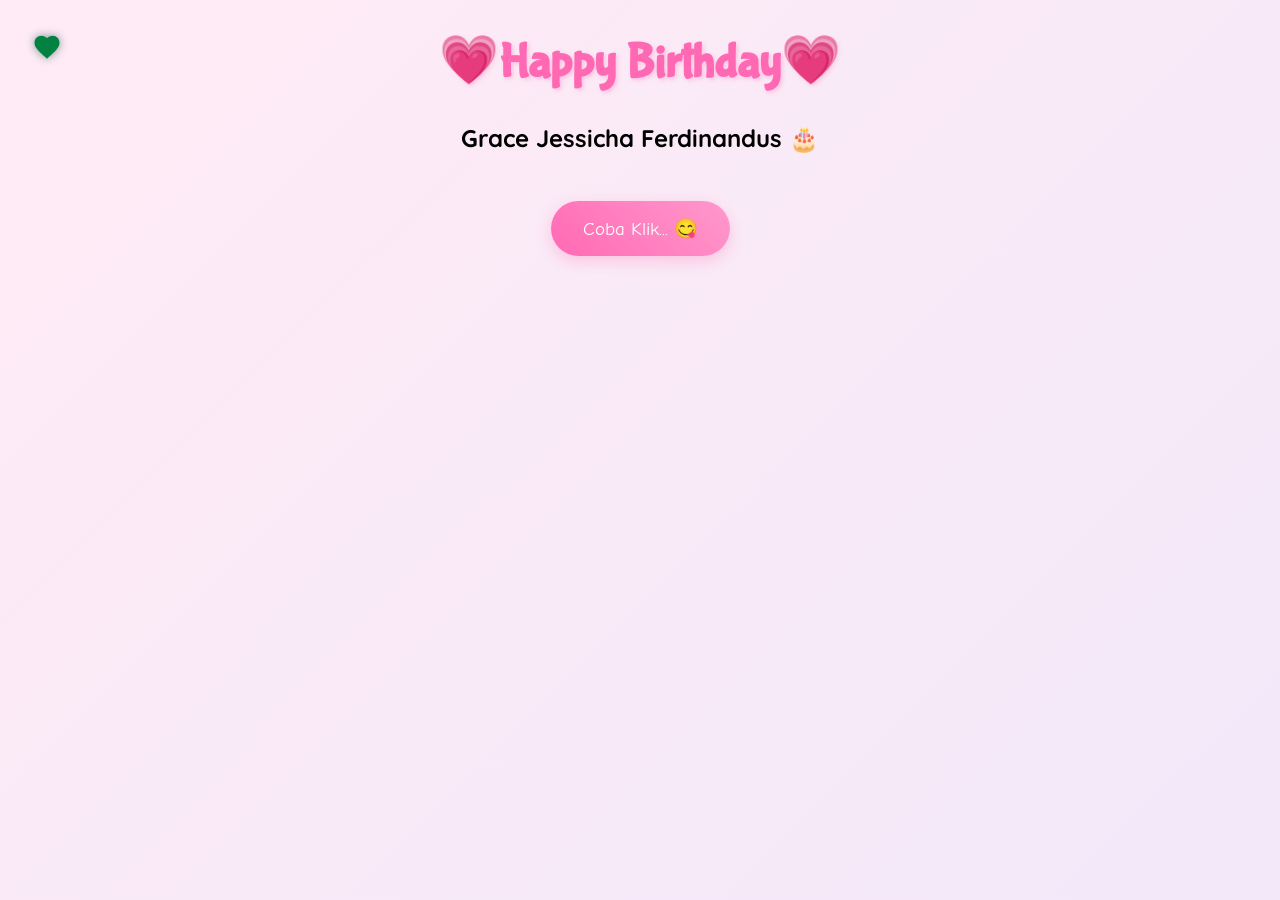
==== cause.html @ 7a8a2a68 "first commit" ====
<!doctype html>
<html lang="en">
  <head>
    <meta charset="UTF-8" />
    <meta name="viewport" content="width=device-width, initial-scale=1.0" />
    <title>Happy BirthDay 🎂</title>
    <script src="https://cdnjs.cloudflare.com/ajax/libs/gsap/3.12.2/gsap.min.js"></script>
    <link rel="stylesheet" href="./cause.css" />
    <style></style>
  </head>
  <body>
    <div class="custom-cursor">
      <svg viewBox="0 0 24 24">
        <path
          fill="#ff69b4"
          d="M12 21.35l-1.45-1.32C5.4 15.36 2 12.28 2 8.5 2 5.42 4.42 3 7.5 3c1.74 0 3.41.81 4.5 2.09C13.09 3.81 14.76 3 16.5 3 19.58 3 22 5.42 22 8.5c0 3.78-3.4 6.86-8.55 11.54L12 21.35z" />
      </svg>
    </div>

    <div class="container">
      <h1>💗Happy Birthday💗</h1>
      <h2>Grace Jessicha Ferdinandus 🎂</h2>

      <div id="reasons-container"></div>

      <button class="shuffle-button">Coba Klik... 😋</button>
      <div class="reason-counter"></div>

      <div class="ending-section">
        <div class="teddy-hug">
          <img src="./d1.jpg" alt="Teddy Hug" />
        </div>
        <div class="ending-text">You're the BESTEST ! 💖</div>
      </div>
    </div>

    <script src="cause.js"></script>
  </body>
</html>
---- cause.css ----
@import url("https://fonts.googleapis.com/css2?family=Bubblegum+Sans&family=Comic+Neue:wght@700&family=Quicksand:wght@500&display=swap");

* {
  margin: 0;
  padding: 0;
  box-sizing: border-box;
  cursor: none;
}

body {
  min-height: 100vh;
  background: linear-gradient(-45deg, #ffe6e6, #e6e6ff, #ffebf5);
  background-size: 400% 400%;
  animation: gradientBG 15s ease infinite;
  font-family: "Quicksand", sans-serif;
  overflow-x: hidden;
  padding: 2rem;
}

.custom-cursor {
  width: 30px;
  height: 30px;
  position: fixed;
  pointer-events: none;
  z-index: 9999;
  mix-blend-mode: difference;
  transition: transform 0.1s;
}

.custom-cursor svg {
  width: 100%;
  height: 100%;
  filter: drop-shadow(0 0 5px rgba(255, 182, 193, 0.5));
}

.container {
  max-width: 1200px;
  margin: 0 auto;
  text-align: center;
  position: relative;
  z-index: 1;
}

h1 {
  font-family: "Bubblegum Sans", cursive;
  font-size: 3rem;
  color: #ff69b4;
  text-shadow: 2px 2px 4px rgba(255, 105, 180, 0.3);
  margin-bottom: 2rem;
  animation: bounce 1s ease infinite;
}

.reason-card {
  background: rgba(255, 255, 255, 0.9);
  border-radius: 20px;
  padding: 2rem;
  margin: 1.5rem;
  box-shadow: 0 5px 15px rgba(0, 0, 0, 0.1);
  transition:
    transform 0.3s,
    box-shadow 0.3s;
  cursor: pointer;
  position: relative;
  overflow: hidden;
}

.reason-card:hover {
  transform: translateY(-5px);
  box-shadow: 0 8px 25px rgba(255, 105, 180, 0.2);
}

.reason-text {
  font-size: 1.2rem;
  margin-bottom: 1rem;
  position: relative;
  z-index: 2;
}

.reason-counter {
  font-size: 0.9rem;
  color: #ff69b4;
  margin-bottom: 1rem;
  opacity: 0.7;
  font-family: "Comic Neue", cursive;
}

.gif-overlay {
  position: absolute;
  top: 0;
  left: 0;
  width: 100%;
  height: 100%;
  background: rgba(255, 255, 255, 0.95);
  display: flex;
  align-items: center;
  justify-content: center;
  opacity: 0;
  transition: opacity 0.3s;
  z-index: 1;
}

.reason-card:hover .gif-overlay {
  opacity: 1;
}

.shuffle-button {
  background: linear-gradient(45deg, #ff69b4, #ff99cc);
  border: none;
  border-radius: 50px;
  padding: 1rem 2rem;
  font-size: 1.2rem;
  color: white;

  /* Jarak antara card dan tombol */
  margin: 3rem 0 2rem;

  cursor: pointer;
  transition: all 0.3s;
  font-family: "Comic Neue", cursive;
  box-shadow: 0 5px 15px rgba(255, 105, 180, 0.3);
}

.shuffle-button:hover {
  transform: scale(1.1);
}

.shuffle-button.story-mode {
  background: linear-gradient(45deg, #9b6dff, #ff6dc7);
  transform: scale(1.1);
}

.shuffle-button.story-mode:hover {
  transform: scale(1.2);
}

.floating {
  position: fixed;
  pointer-events: none;
  animation: float 3s ease-in-out infinite;
}

.ending-section {
  margin-top: 4rem;
  padding: 2rem;
  text-align: center;
}

.ending-text {
  font-family: "Bubblegum Sans", cursive;
  font-size: 2rem;
  color: #ff69b4;
  margin-bottom: 2rem;
  opacity: 0;
  transform: translateY(20px);
}

.teddy-hug {
  width: 200px;
  margin: 0 auto;
  transform: scale(0);
}

@keyframes gradientBG {
  0% {
    background-position: 0% 50%;
  }

  50% {
    background-position: 100% 50%;
  }

  100% {
    background-position: 0% 50%;
  }
}

@keyframes float {
  0%,
  100% {
    transform: translateY(0);
  }

  50% {
    transform: translateY(-20px);
  }
}

@keyframes bounce {
  0%,
  100% {
    transform: translateY(0);
  }

  50% {
    transform: translateY(-10px);
  }
}

@media (max-width: 768px) {
  h1 {
    font-size: 2rem;
  }

  .reason-card {
    margin: 1rem;
    padding: 1.5rem;
  }

  .reason-text {
    font-size: 1rem;
  }

  .shuffle-button {
    margin-top: 2.5rem;
  }
}
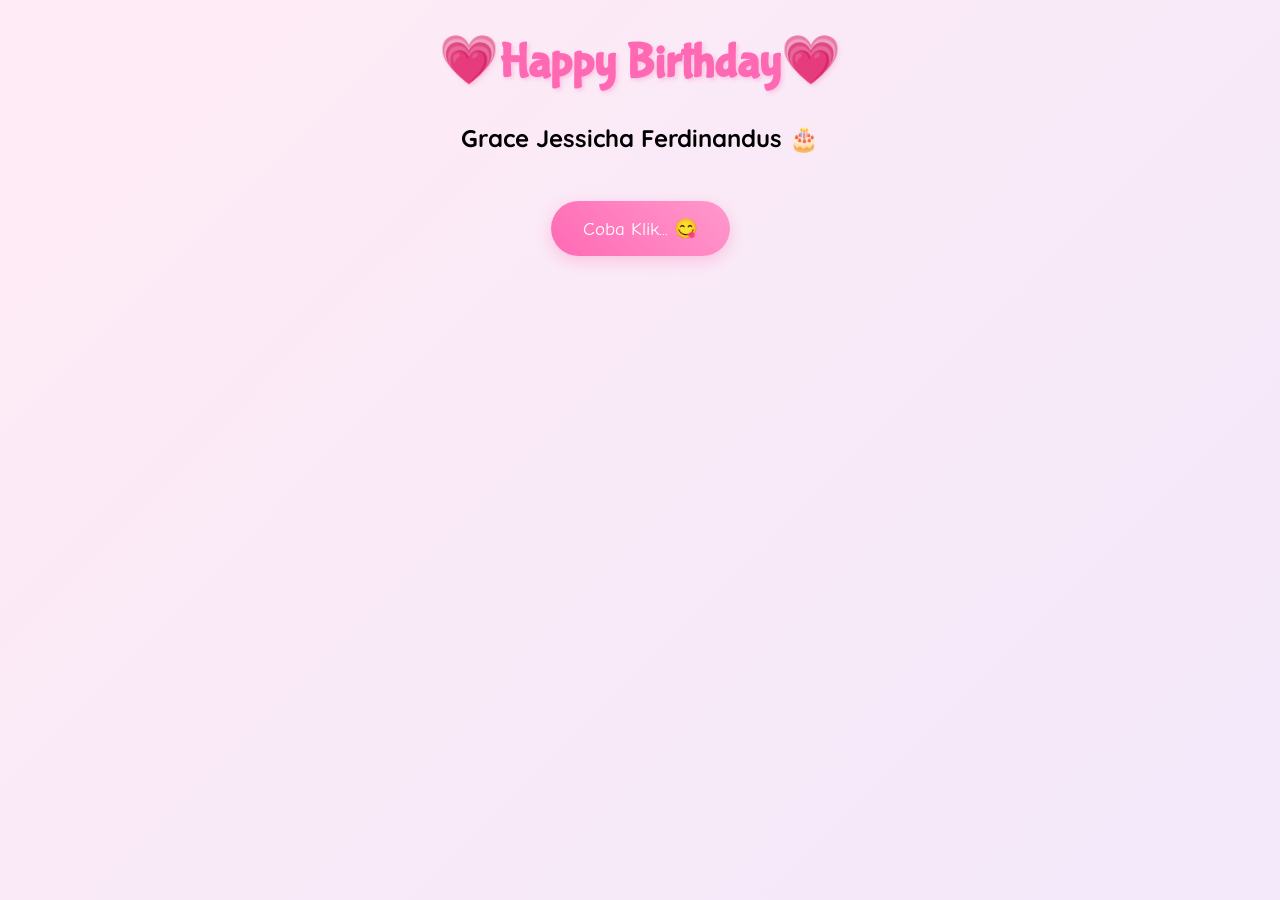
==== commit 791c6fa1: "New Commit" ====
--- a/cause.html
+++ b/cause.html
@@ -9,13 +9,13 @@
     <style></style>
   </head>
   <body>
-    <div class="custom-cursor">
+    <!-- <div class="custom-cursor">
       <svg viewBox="0 0 24 24">
         <path
           fill="#ff69b4"
           d="M12 21.35l-1.45-1.32C5.4 15.36 2 12.28 2 8.5 2 5.42 4.42 3 7.5 3c1.74 0 3.41.81 4.5 2.09C13.09 3.81 14.76 3 16.5 3 19.58 3 22 5.42 22 8.5c0 3.78-3.4 6.86-8.55 11.54L12 21.35z" />
       </svg>
-    </div>
+    </div> -->
 
     <div class="container">
       <h1>💗Happy Birthday💗</h1>
--- a/cause.css
+++ b/cause.css
@@ -4,7 +4,6 @@
   margin: 0;
   padding: 0;
   box-sizing: border-box;
-  cursor: none;
 }
 
 body {
